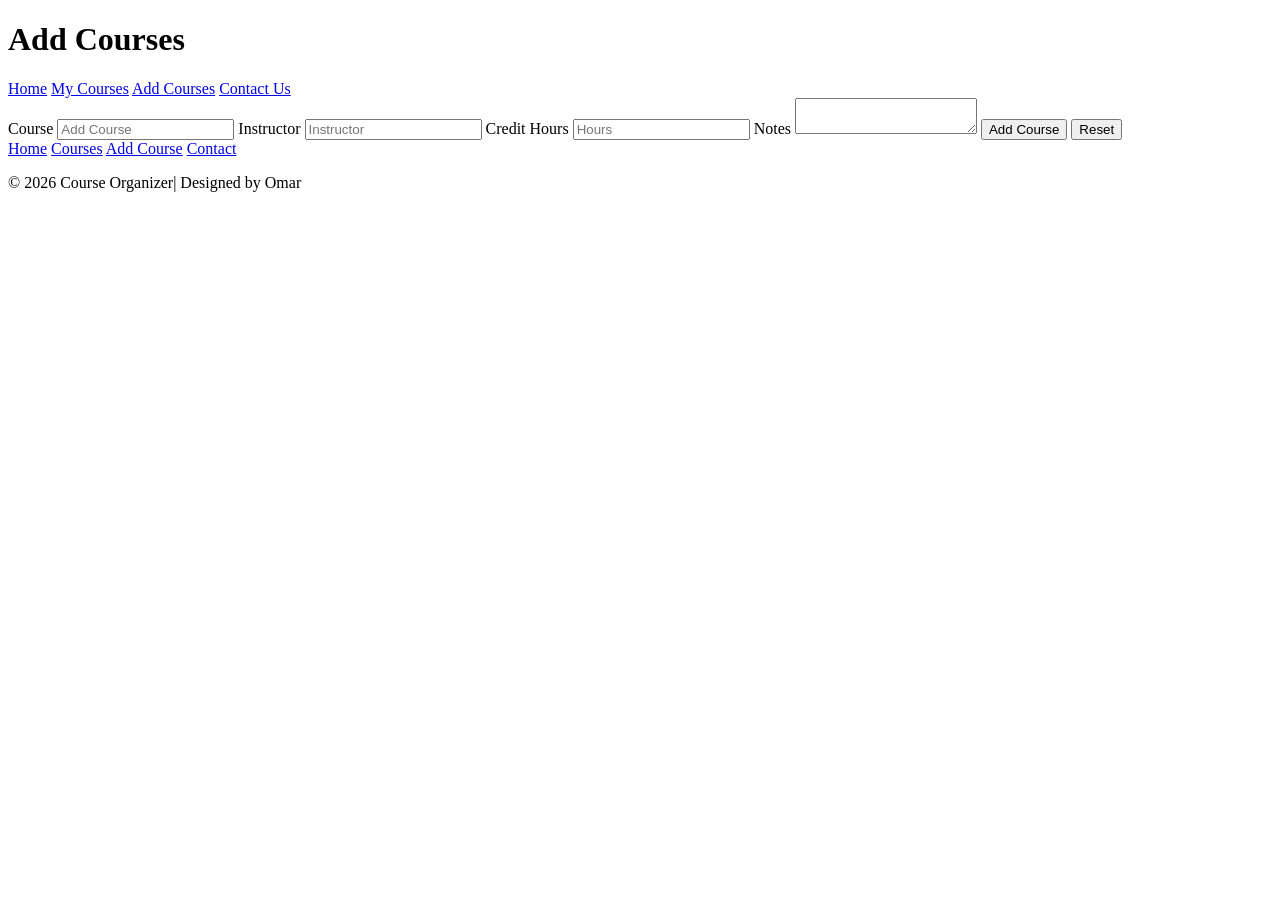
==== Add Courses.html @ 8646565d "Add files via upload" ====
<!doctype html>
<html lang="en">
    <head>
        <meta charset="UTF-8">
        <title>Add Courses</title>
        <link rel="stylesheet" href="C:\Users\omar\OneDrive\Desktop\structure\style.css">
    </head>
    <body>
        <header>
            <h1>Add Courses</h1>
        </header>
        <nav>
            <a href="Home.html"target="_blank">Home</a>
            <a href="My courses.html"target="_blank">My Courses</a>
            <a href="Add Courses.html"target="_blank">Add Courses</a>
            <a href="Contact Us.html"target="_blank">Contact Us</a>

        </nav>
        <main>
            <section>
                <form>
                    <label>Course</label>
                    <input type="text" placeholder="Add Course">
                    <label>Instructor</label>
                    <input type="text" placeholder="Instructor">
                    <label>Credit Hours</label>
                    <input type="number" placeholder="Hours">
                    <label>Notes</label>
                    <textarea></textarea>
                    <input type="submit" value="Add Course">
                    <input type="reset">

                </form>
            </section>
        </main>
        <footer>
    <div class="footer-links">
        <a href="index.html">Home</a>
        <a href="courses.html">Courses</a>
        <a href="add-course.html">Add Course</a>
        <a href="contact.html">Contact</a>
    </div>

    <p>© 2026 Course Organizer| Designed by Omar</p>
</footer>

    </body>
</html>
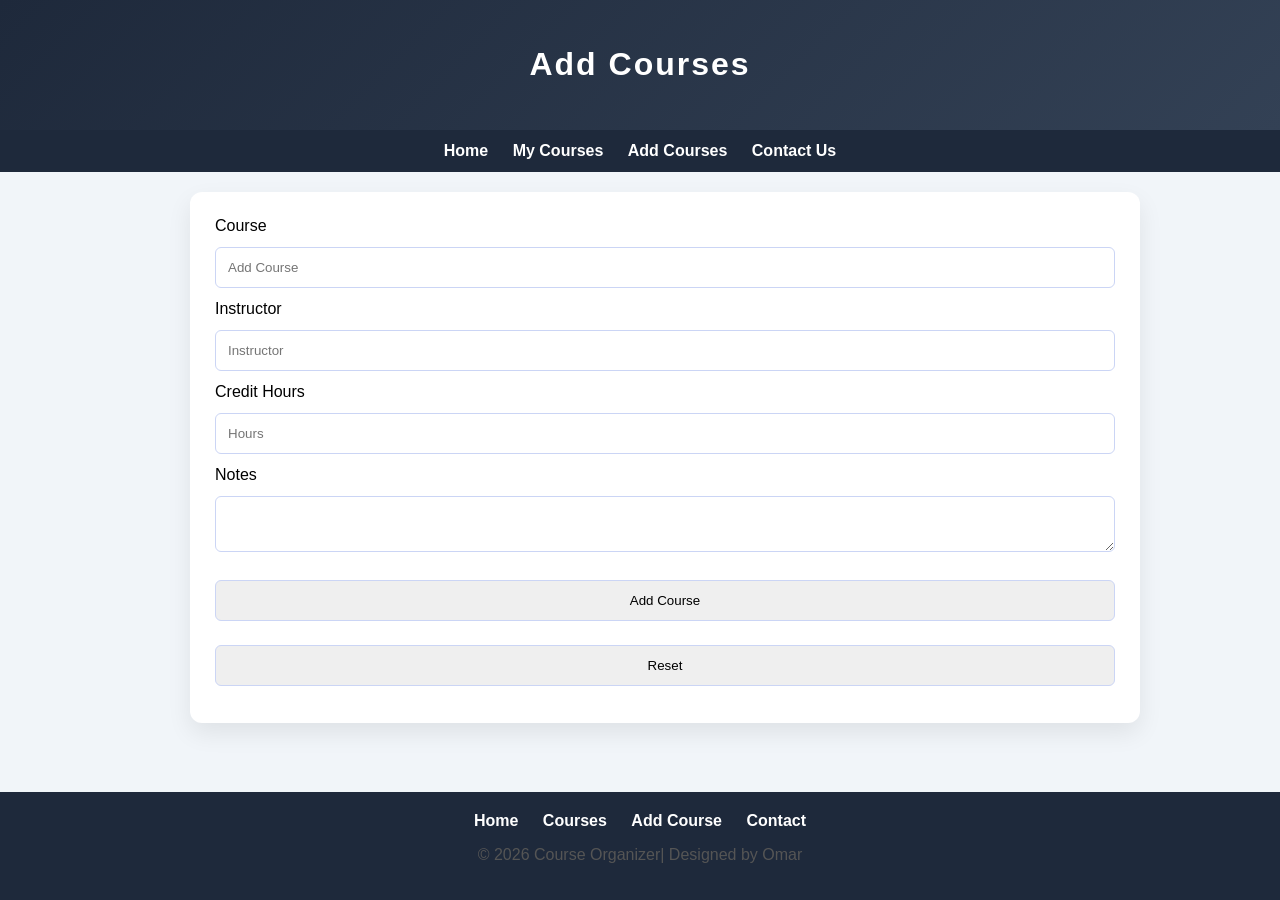
==== commit 9e70ae8e: "Add files via upload" ====
--- a/Add Courses.html
+++ b/Add Courses.html
@@ -3,7 +3,7 @@
     <head>
         <meta charset="UTF-8">
         <title>Add Courses</title>
-        <link rel="stylesheet" href="C:\Users\omar\OneDrive\Desktop\structure\style.css">
+        <link rel="stylesheet" href="style.css">
     </head>
     <body>
         <header>
--- a/style.css
+++ b/style.css
@@ -0,0 +1,235 @@
+:root {
+--primary: #1e293b;
+--secondary: #0ea5e9;
+--accent: #f97316;
+--bg: #f1f5f9;
+--white: #ffffff;
+}
+body {
+font-family: Arial, sans-serif;
+margin: 0;
+background: var(--bg);
+min-height: 100vh;
+display: flex;
+flex-direction: column;
+}
+header {
+background: linear-gradient(135deg, var(--primary), #334155);
+color: var(--white);
+text-align: center;
+padding: 25px;
+letter-spacing: 2px;
+animation: slideDown 0.7s ease;
+}
+nav {
+background: var(--primary);
+padding: 12px;
+text-align: center;
+}
+nav a {
+color: var(--white);
+margin: 10px;
+text-decoration: none;
+font-weight: bold;
+position: relative;
+transition: 0.3s;
+}
+nav a::after {
+content: "";
+position: absolute;
+width: 0%;
+height: 2px;
+background: var(--secondary);
+left: 0;
+bottom: -5px;
+transition: 0.3s;
+}
+nav a:hover {
+color: var(--secondary);
+}
+nav a:hover::after {
+width: 100%;
+}
+main {
+flex: 1;
+padding: 20px;
+max-width: 900px;
+margin: auto;
+animation: fadeIn 1s ease;
+}
+section {
+margin-bottom: 40px;
+}
+h2 {
+font-size: 32px;
+margin-bottom: 10px;
+color: var(--primary);
+}
+h3 {
+color: var(--primary);
+}
+p {
+color: #555;
+font-style: normal;
+}
+.btn {
+display: inline-block;
+margin-top: 20px;
+padding: 12px 25px;
+background: var(--secondary);
+color: var(--white);
+text-decoration: none;
+border-radius: 6px;
+transition: 0.3s;
+}
+.btn:hover {
+background: var(--accent);
+transform: scale(1.05);
+}
+table {
+width: 100%;
+border-collapse: collapse;
+background: var(--white);
+border-radius: 12px;
+overflow: hidden;
+box-shadow: 0 10px 25px rgba(0,0,0,0.08);
+animation: fadeUp 0.8s ease;
+}
+th {
+background: var(--primary);
+color: var(--white);
+}
+td, th {
+padding: 14px;
+text-align: center;
+}
+tr:nth-child(even) {
+background: #f8fafc;
+}
+tr:hover {
+background: #e2e8f0;
+transform: scale(1.01);
+transition: 0.2s;
+}
+form {
+width: 100%;
+background: var(--white);
+padding: 25px;
+border-radius: 12px;
+box-shadow: 0 10px 25px rgba(0,0,0,0.08);
+animation: fadeUp 0.8s ease;
+}
+input, textarea {
+width: 100%;
+margin: 12px 0;
+padding: 12px;
+border: 1px solid #cbd5f5;
+border-radius: 6px;
+transition: 0.3s;
+box-sizing: border-box;
+}
+input:focus, textarea:focus {
+border-color: var(--secondary);
+outline: none;
+box-shadow: 0 0 8px rgba(14,165,233,0.4);
+}
+button {
+width: 100%;
+padding: 12px;
+background: var(--secondary);
+color: var(--white);
+border: none;
+cursor: pointer;
+border-radius: 6px;
+transition: 0.3s;
+}
+button:hover {
+background: var(--accent);
+transform: scale(1.05);
+}
+footer {
+background: var(--primary);
+color: var(--white);
+padding: 20px;
+text-align: center;
+}
+.footer-links {
+margin-bottom: 10px;
+}
+.footer-links a {
+color: var(--white);
+margin: 0 10px;
+text-decoration: none;
+font-weight: bold;
+transition: 0.3s;
+}
+.footer-links a:hover {
+color: var(--secondary);
+transform: scale(1.1);
+}
+@keyframes fadeIn {
+from { opacity: 0; }
+to { opacity: 1; }
+}
+@keyframes fadeUp {
+from {
+opacity: 0;
+transform: translateY(30px);
+}
+to {
+opacity: 1;
+transform: translateY(0);
+}
+}
+@keyframes slideDown {
+from {
+transform: translateY(-100%);
+}
+to {
+transform: translateY(0);
+}
+}
+@media (max-width: 768px) {
+main {
+max-width: 95%;
+padding: 15px;
+}
+h2 {
+font-size: 28px;
+}
+table {
+display: block;
+overflow-x: auto;
+white-space: nowrap;
+}
+}
+@media (max-width: 480px) {
+header {
+padding: 15px;
+letter-spacing: 1px;
+}
+nav {
+display: flex;
+flex-direction: column;
+gap: 12px;
+padding: 15px;
+}
+nav a {
+margin: 5px 0;
+}
+input, textarea, button {
+font-size: 16px;
+padding: 14px;
+}
+.btn {
+display: block;
+text-align: center;
+}
+.footer-links a {
+display: block;
+margin: 12px 0;
+}
+tr:hover, .btn:hover, button:hover {
+transform: none;
+}
+}
